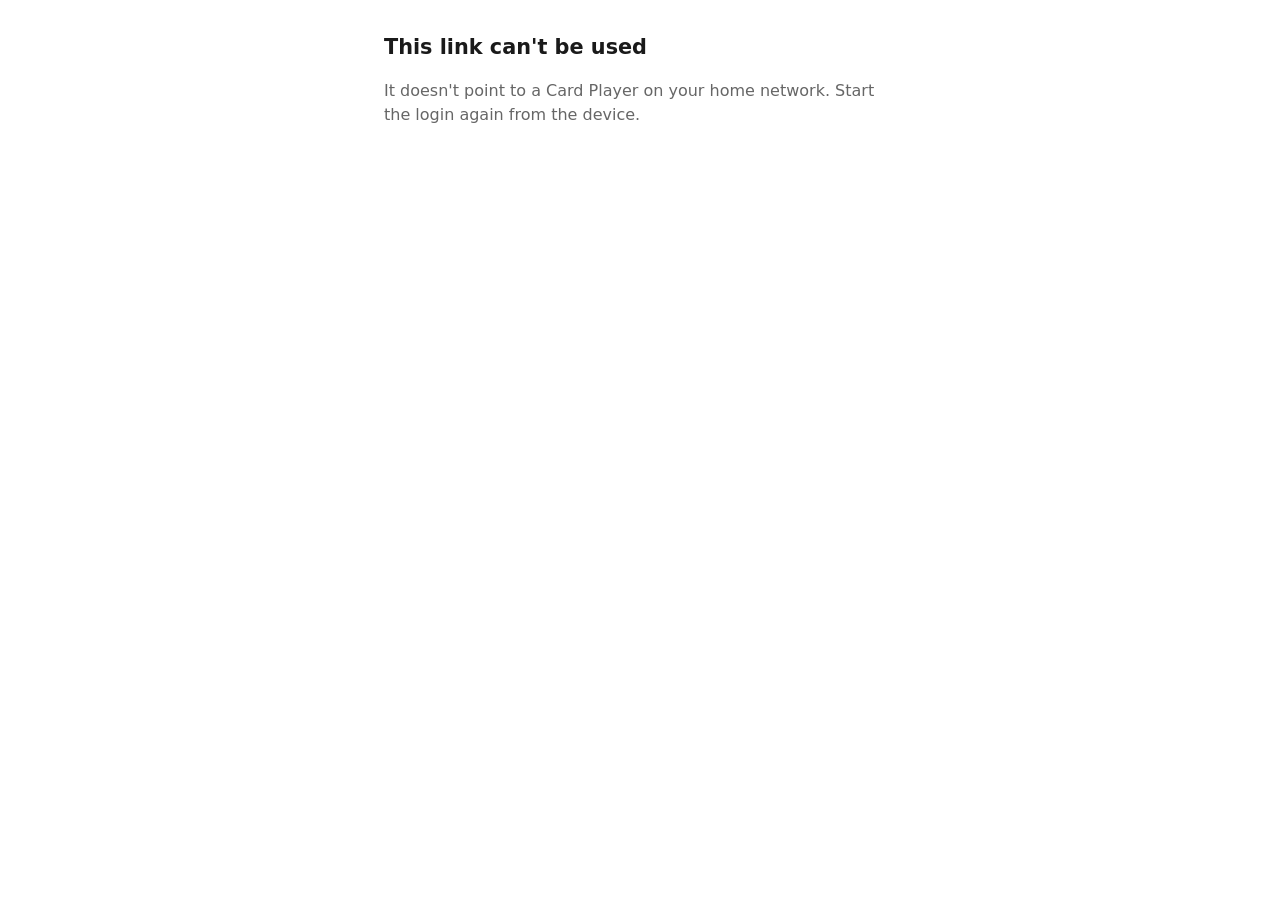
==== relay/index.html @ 96fb8a11 "Phase 0: hardware and Spotify spikes Spike firmware for the display/touch/LVGL/power (s1_display), P" ====
<!doctype html>
<html lang="en">
<head>
<meta charset="utf-8">
<meta name="viewport" content="width=device-width, initial-scale=1">
<meta name="referrer" content="no-referrer">
<title>Card Player login</title>
<style>
  :root { color-scheme: light dark; --bg: #fff; --fg: #1a1a1a; --muted: #666; --accent: #1f6feb; --border: #d0d7de; }
  @media (prefers-color-scheme: dark) { :root { --bg: #111; --fg: #eee; --muted: #aaa; --accent: #58a6ff; --border: #333; } }
  body { margin: 0; background: var(--bg); color: var(--fg); font: 16px/1.5 system-ui, sans-serif; }
  main { max-width: 32rem; margin: 0 auto; padding: 2rem 1rem; }
  h1 { font-size: 1.3rem; margin: 0 0 1rem; }
  p { margin: 0 0 1rem; }
  .muted { color: var(--muted); }
  a.button { display: inline-block; padding: .75rem 1.25rem; border-radius: .5rem; background: var(--accent);
             color: #fff; text-decoration: none; font-weight: 600; }
  textarea { width: 100%; box-sizing: border-box; min-height: 5rem; font: 13px/1.4 ui-monospace, monospace;
             padding: .5rem; border: 1px solid var(--border); border-radius: .5rem; background: transparent; color: inherit; }
  button { margin-top: .5rem; padding: .5rem 1rem; border-radius: .5rem; border: 1px solid var(--border);
           background: transparent; color: inherit; font: inherit; cursor: pointer; }
  [hidden] { display: none !important; }
</style>
</head>
<body>
<main>
  <h1 id="title">Returning to your Card Player…</h1>
  <p id="message" class="muted">One moment.</p>
  <div id="fallback" hidden>
    <p><a id="continue" class="button" href="#">Continue to Card Player</a></p>
    <p class="muted">If that doesn't work, copy this address and paste it into
      <strong>Spotify → Paste login link</strong> on your Card Player's setup page.</p>
    <textarea id="link" readonly></textarea>
    <button id="copy" type="button">Copy</button>
  </div>
</main>
<script>
  // OAuth relay for Card Player (PLAN.md §6.2). Static, no secrets: PKCE keeps the
  // code useless without the verifier, which never leaves the device.
  // state = <nonce>~<private IPv4>~<port>; only RFC 1918 addresses are forwarded.
  (function () {
    const query = new URLSearchParams(location.search);
    const state = query.get("state") || "";
    const [nonce, host, port] = state.split("~");
    const privateIPv4 = /^(10(\.\d{1,3}){3}|192\.168(\.\d{1,3}){2}|172\.(1[6-9]|2\d|3[01])(\.\d{1,3}){2})$/;
    const octetsOk = host && host.split(".").every((o) => Number(o) <= 255);
    const portOk = /^\d{1,5}$/.test(port || "") && Number(port) > 0 && Number(port) < 65536;

    const title = document.getElementById("title");
    const message = document.getElementById("message");

    if (!nonce || !privateIPv4.test(host || "") || !octetsOk || !portOk) {
      title.textContent = "This link can't be used";
      message.textContent = "It doesn't point to a Card Player on your home network. Start the login again from the device.";
      return;
    }

    const forward = new URLSearchParams({ state: state });
    for (const key of ["code", "error"]) {
      if (query.has(key)) forward.set(key, query.get(key));
    }
    const target = "http://" + host + ":" + port + "/spotify/callback?" + forward.toString();

    document.getElementById("continue").href = target;
    document.getElementById("link").value = target;
    document.getElementById("copy").addEventListener("click", async () => {
      const box = document.getElementById("link");
      try { await navigator.clipboard.writeText(box.value); } catch (e) { box.select(); document.execCommand("copy"); }
      document.getElementById("copy").textContent = "Copied";
    });

    // Remove the code from this page's address and history before leaving.
    history.replaceState(null, "", location.pathname);
    setTimeout(() => {
      title.textContent = "Almost done";
      message.textContent = "Your browser stayed on this page. Make sure your phone is on the same Wi-Fi as the Card Player.";
      document.getElementById("fallback").hidden = false;
    }, 2000);
    location.replace(target);
  })();
</script>
</body>
</html>
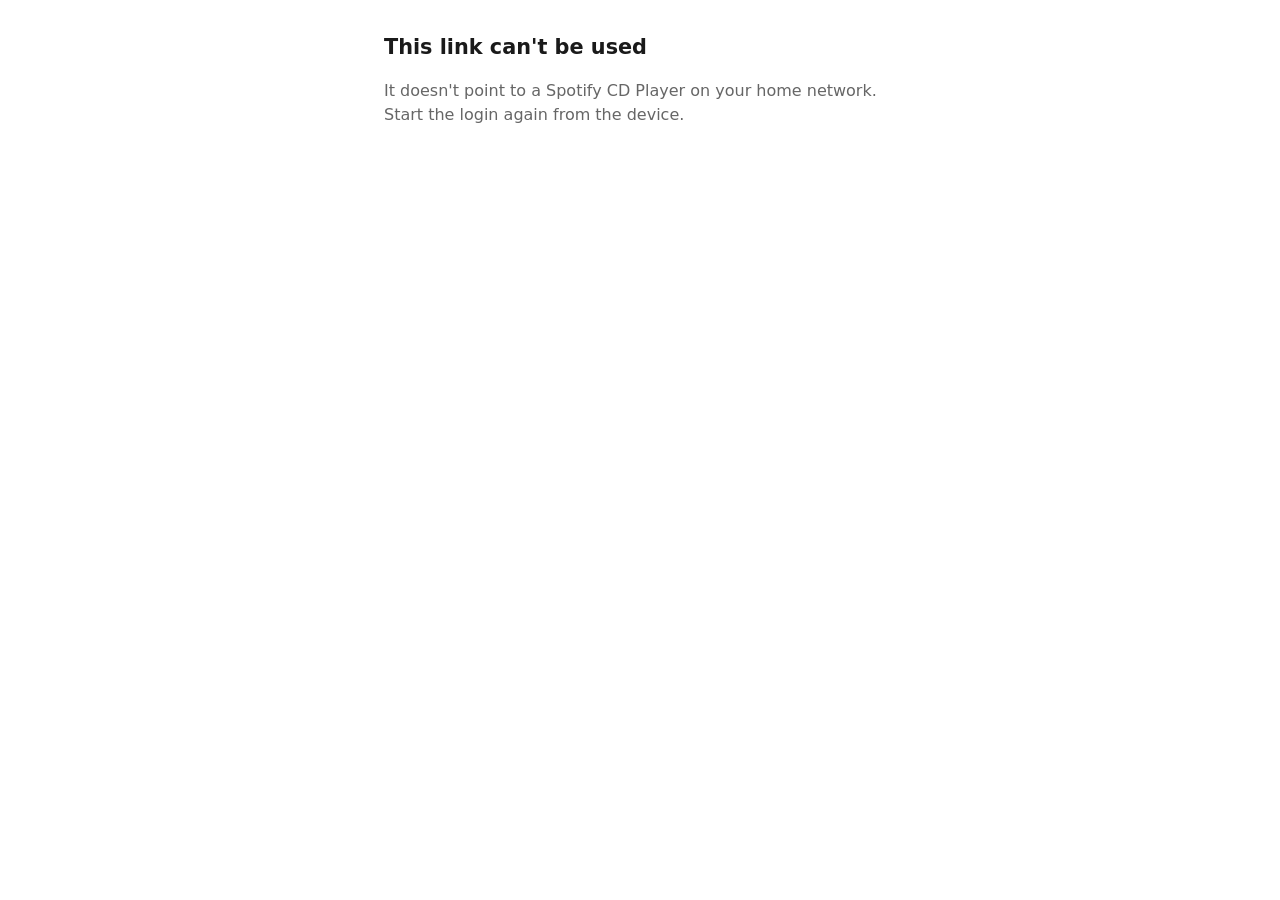
==== commit e7467dae: "Add setup and management screens for Spotify CD Player - Implement SetupQr class for generating QR c" ====
--- a/relay/index.html
+++ b/relay/index.html
@@ -4,7 +4,7 @@
 <meta charset="utf-8">
 <meta name="viewport" content="width=device-width, initial-scale=1">
 <meta name="referrer" content="no-referrer">
-<title>Card Player login</title>
+<title>Spotify CD Player login</title>
 <style>
   :root { color-scheme: light dark; --bg: #fff; --fg: #1a1a1a; --muted: #666; --accent: #1f6feb; --border: #d0d7de; }
   @media (prefers-color-scheme: dark) { :root { --bg: #111; --fg: #eee; --muted: #aaa; --accent: #58a6ff; --border: #333; } }
@@ -24,18 +24,18 @@
 </head>
 <body>
 <main>
-  <h1 id="title">Returning to your Card Player…</h1>
+  <h1 id="title">Returning to your Spotify CD Player…</h1>
   <p id="message" class="muted">One moment.</p>
   <div id="fallback" hidden>
-    <p><a id="continue" class="button" href="#">Continue to Card Player</a></p>
+    <p><a id="continue" class="button" href="#">Continue to Spotify CD Player</a></p>
     <p class="muted">If that doesn't work, copy this address and paste it into
-      <strong>Spotify → Paste login link</strong> on your Card Player's setup page.</p>
+      <strong>Spotify → Paste login link</strong> on your Spotify CD Player's setup page.</p>
     <textarea id="link" readonly></textarea>
     <button id="copy" type="button">Copy</button>
   </div>
 </main>
 <script>
-  // OAuth relay for Card Player (PLAN.md §6.2). Static, no secrets: PKCE keeps the
+  // OAuth relay for Spotify CD Player (PLAN.md §6.2). Static, no secrets: PKCE keeps the
   // code useless without the verifier, which never leaves the device.
   // state = <nonce>~<private IPv4>~<port>; only RFC 1918 addresses are forwarded.
   (function () {
@@ -51,7 +51,7 @@
 
     if (!nonce || !privateIPv4.test(host || "") || !octetsOk || !portOk) {
       title.textContent = "This link can't be used";
-      message.textContent = "It doesn't point to a Card Player on your home network. Start the login again from the device.";
+      message.textContent = "It doesn't point to a Spotify CD Player on your home network. Start the login again from the device.";
       return;
     }
 
@@ -73,7 +73,7 @@
     history.replaceState(null, "", location.pathname);
     setTimeout(() => {
       title.textContent = "Almost done";
-      message.textContent = "Your browser stayed on this page. Make sure your phone is on the same Wi-Fi as the Card Player.";
+      message.textContent = "Your browser stayed on this page. Make sure your phone is on the same Wi-Fi as the Spotify CD Player.";
       document.getElementById("fallback").hidden = false;
     }, 2000);
     location.replace(target);
